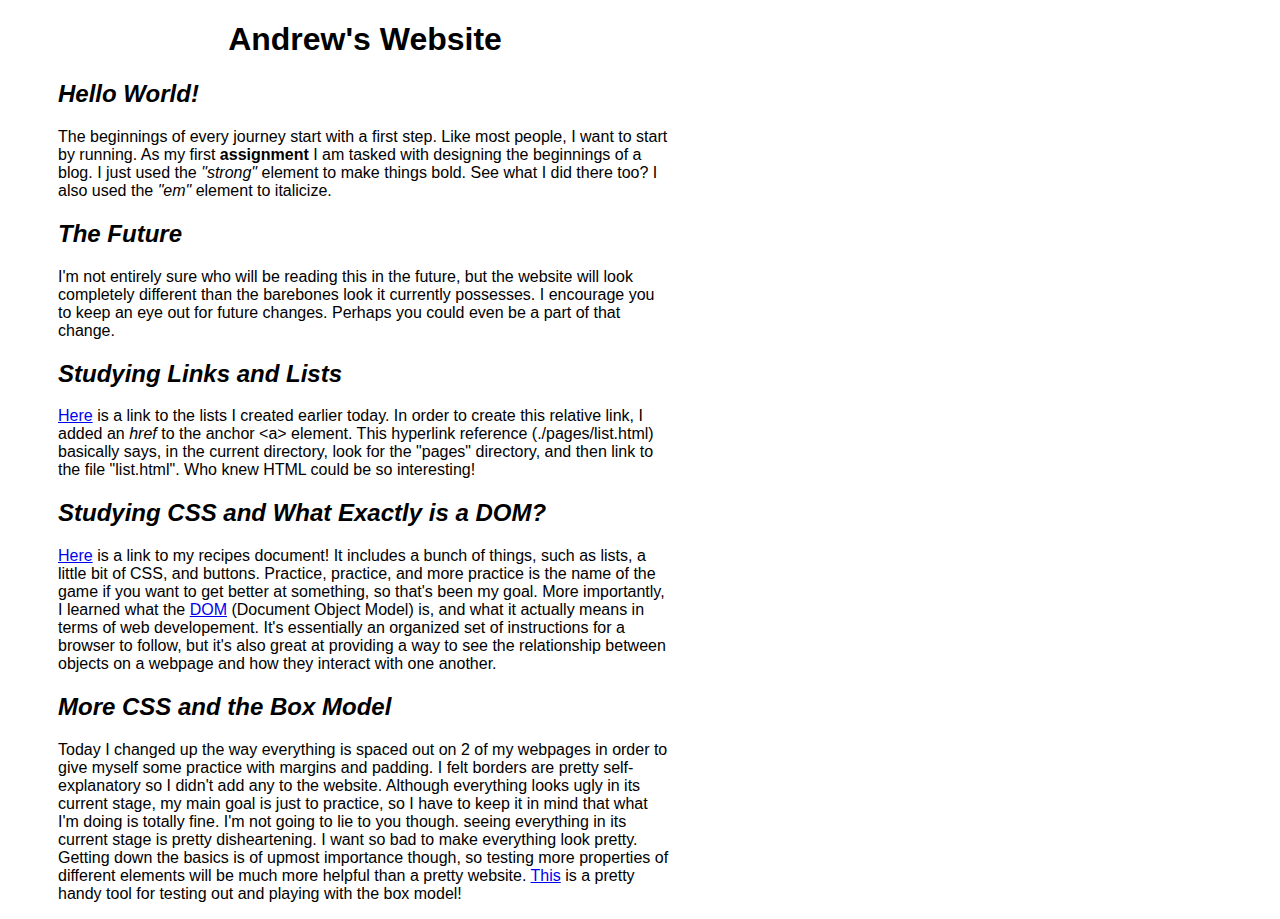
==== index.html @ ad4dc458 "Add link at 5th paragraph on index.html" ====
<!DOCTYPE html>
<html lang="en">
    <head>
        <meta charset="UTF-8">
        <link rel='stylesheet' href="./style.css">
        <title>Andrew's Website</title>
    </head>

    <body>
        <h1 class="center">Andrew's Website</h1>
        <!-- Start off website with classic "Hello World" add more elements later -->

        <h2>Hello World!</h2>
        <p>
            The beginnings of every journey start with a first step. Like most people, 
            I want to start by running. As my first <strong>assignment</strong> I am tasked
            with designing the beginnings of a blog. I just used the <em>"strong"</em> 
            element to make things bold. See what I did there too? I also used the 
            <em>"em"</em> element to italicize.
        </p>

        <h2>The Future</h2>
        <p>
            I'm not entirely sure who will be reading this in the future, but the website 
            will look completely different than the barebones look it currently possesses. 
            I encourage you to keep an eye out for future changes. Perhaps you could even
            be a part of that change.
        </p>

        <h2>Studying Links and Lists</h2>
        <p>
            <a href="./pages/list.html">Here</a> is a link to the lists I created earlier 
            today. In order to create this relative link, I added an <em>href</em> to the
            anchor &lt;a&gt; element. This hyperlink reference (./pages/list.html) basically 
            says, in the current directory, look for the "pages" directory, and then link to
            the file "list.html". Who knew HTML could be so interesting!
        </p>

        <h2>Studying CSS and What Exactly is a DOM?</h2>
        <p>
            <a href="../odin-recipes/index.html">Here</a> is a link to my recipes document!
            It includes a bunch of things, such as lists, a little bit of CSS, and buttons.
            Practice, practice, and more practice is the name of the game if you want to get
            better at something, so that's been my goal. More importantly, I learned what the
            <a href="https://www.codecademy.com/resources/blog/what-is-dom/">DOM</a> (Document 
            Object Model) is, and what it actually means in terms of web developement. It's
            essentially an organized set of instructions for a browser to follow, but it's also
            great at providing a way to see the relationship between objects on a webpage and 
            how they interact with one another.
        </p>

        <h2>More CSS and the Box Model</h2>
        <p>
            Today I changed up the way everything is spaced out on 2 of my webpages in order
            to give myself some practice with margins and padding. I felt borders are pretty
            self-explanatory so I didn't add any to the website. Although everything looks
            ugly in its current stage, my main goal is just to practice, so I have to keep
            it in mind that what I'm doing is totally fine. I'm not going to lie to you though.
            seeing everything in its current stage is pretty disheartening. I want so bad to
            make everything look pretty. Getting down the basics is of upmost importance though,
            so testing more properties of different elements will be much more helpful than a 
            pretty website. 
            <a href="https://developer.mozilla.org/en-US/docs/Learn/CSS/Building_blocks/The_box_model">
            This</a> is a pretty handy tool for testing out and playing with the box model!
        </p>
    </body>
</html>
---- style.css ----
body {
    font-family: Verdana, Geneva, Tahoma, sans-serif;
}

.center {
    text-align: center;
}

h2 {
    text-indent: 50px;
    font-style: italic;
}

p,
.center {
    margin-right: 600px;
    margin-left: 50px;
}
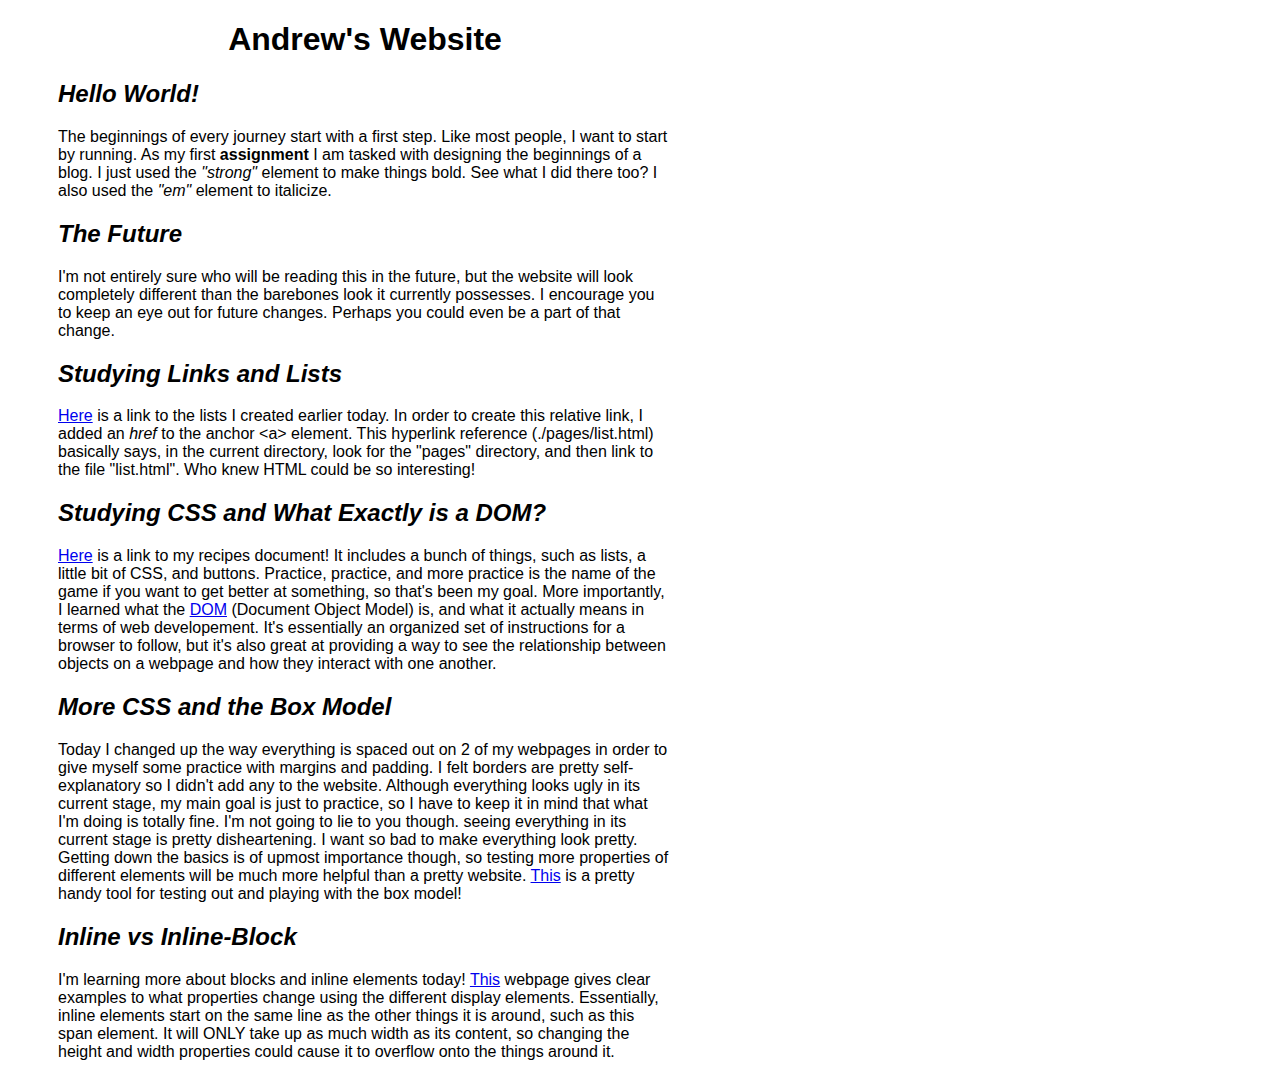
==== commit 1124c360: "Add new paragraph to index.html" ====
--- a/index.html
+++ b/index.html
@@ -63,5 +63,16 @@
             <a href="https://developer.mozilla.org/en-US/docs/Learn/CSS/Building_blocks/The_box_model">
             This</a> is a pretty handy tool for testing out and playing with the box model!
         </p>
+
+        <h2>Inline vs Inline-Block</h2>
+        <p>
+            I'm learning more about blocks and inline elements today! 
+            <a href="https://www.digitalocean.com/community/tutorials/css-display-inline-vs-inline-block">
+            This</a> webpage gives clear examples to what properties change using the different
+            display elements. Essentially, inline elements start on the same line as the other 
+            things it is around, such as this <span>span</span> element. It will ONLY take up as 
+            much width as its content, so changing the height and width properties could cause it
+            to overflow onto the things around it. 
+        </p>
     </body>
 </html>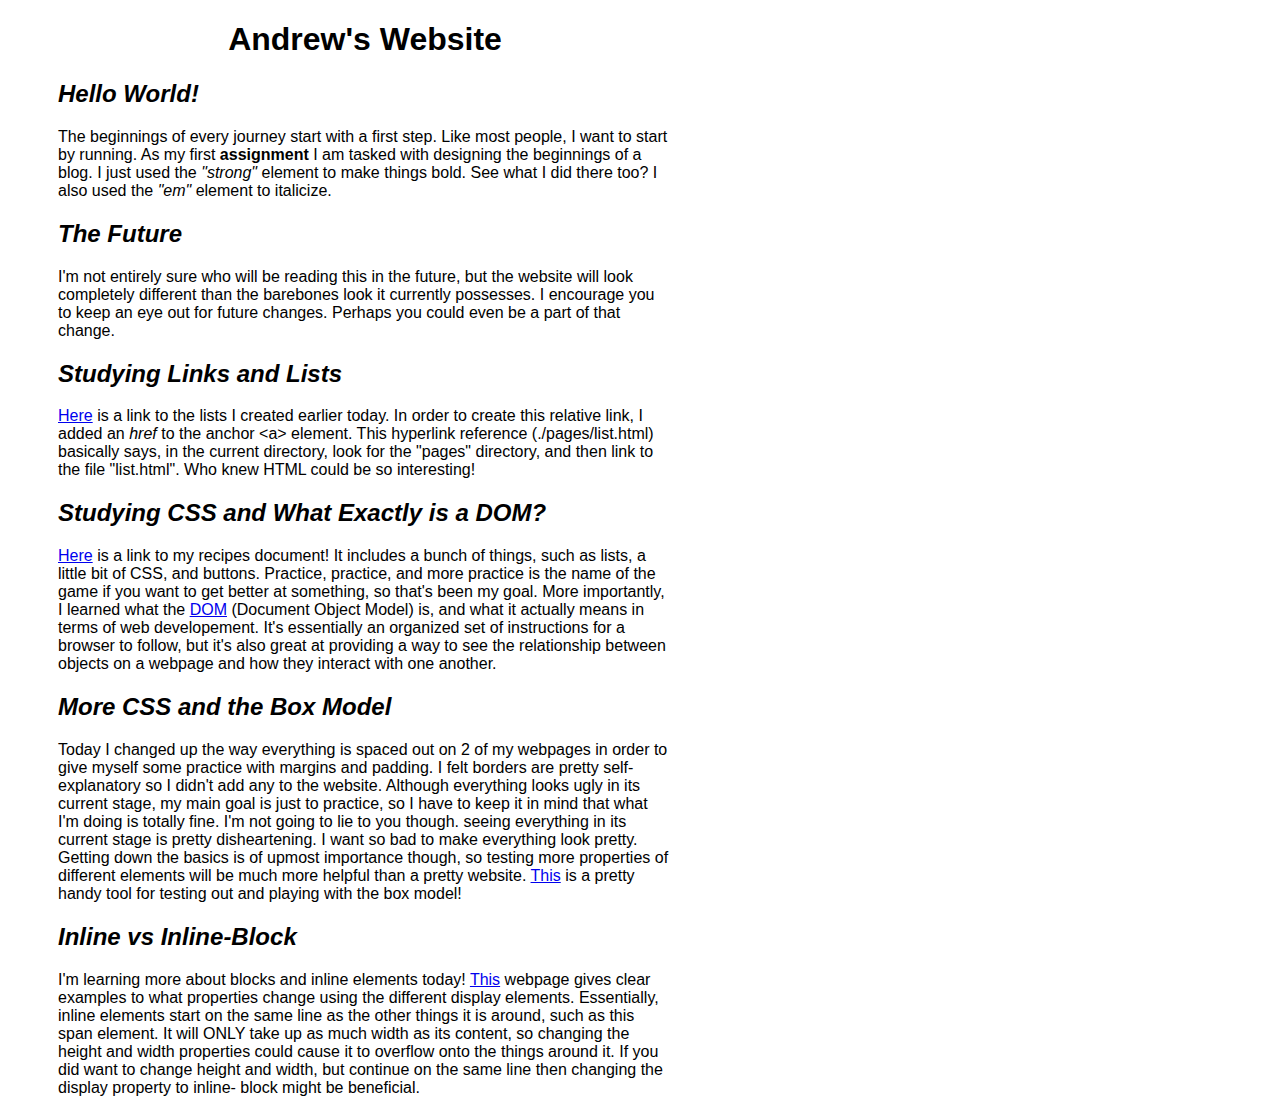
==== commit 8df1adf9: "Add more information to index.html" ====
--- a/index.html
+++ b/index.html
@@ -70,9 +70,11 @@
             <a href="https://www.digitalocean.com/community/tutorials/css-display-inline-vs-inline-block">
             This</a> webpage gives clear examples to what properties change using the different
             display elements. Essentially, inline elements start on the same line as the other 
-            things it is around, such as this <span>span</span> element. It will ONLY take up as 
-            much width as its content, so changing the height and width properties could cause it
-            to overflow onto the things around it. 
+            things it is around, such as this <span class="inline">span</span> element. It will 
+            ONLY take up as much width as its content, so changing the height and width properties 
+            could cause it to overflow onto the things around it. If you did want to change height 
+            and width, but continue on the same line then changing the display property to inline-
+            block might be beneficial. 
         </p>
     </body>
 </html>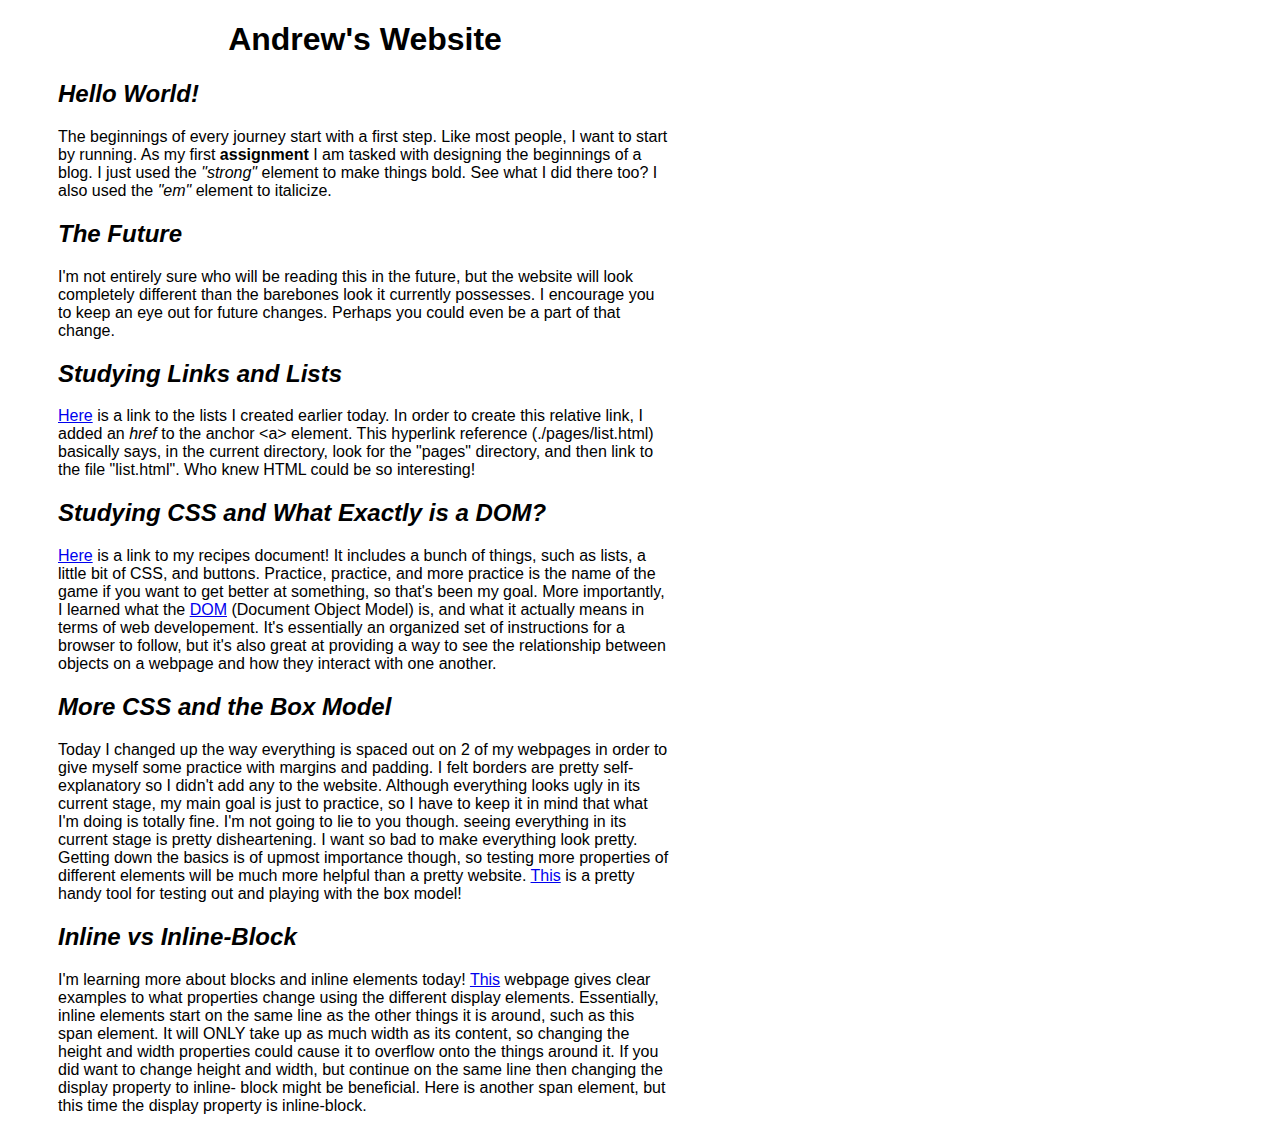
==== commit e1c43b2d: "Add more information to index.html" ====
--- a/index.html
+++ b/index.html
@@ -74,7 +74,8 @@
             ONLY take up as much width as its content, so changing the height and width properties 
             could cause it to overflow onto the things around it. If you did want to change height 
             and width, but continue on the same line then changing the display property to inline-
-            block might be beneficial. 
+            block might be beneficial. Here is another <span class="inline-block">span</span> 
+            element, but this time the display property is inline-block.
         </p>
     </body>
 </html>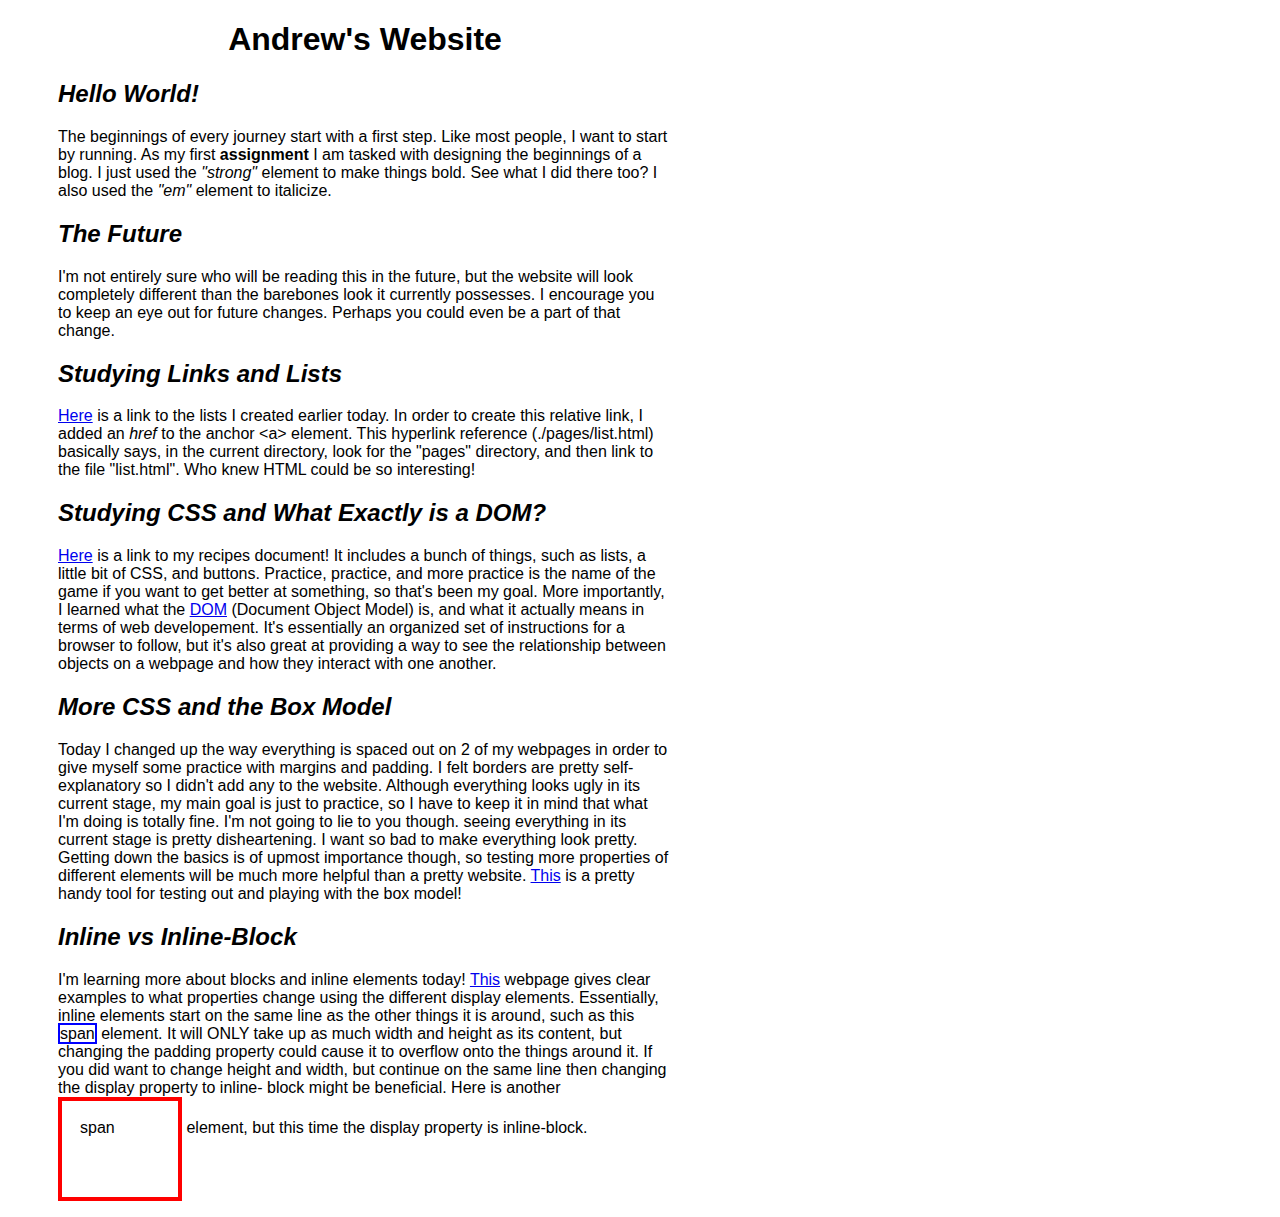
==== commit 8719433f: "Adjust css properties and index.html" ====
--- a/index.html
+++ b/index.html
@@ -71,7 +71,7 @@
             This</a> webpage gives clear examples to what properties change using the different
             display elements. Essentially, inline elements start on the same line as the other 
             things it is around, such as this <span class="inline">span</span> element. It will 
-            ONLY take up as much width as its content, so changing the height and width properties 
+            ONLY take up as much width and height as its content, but changing the padding property 
             could cause it to overflow onto the things around it. If you did want to change height 
             and width, but continue on the same line then changing the display property to inline-
             block might be beneficial. Here is another <span class="inline-block">span</span> 
--- a/style.css
+++ b/style.css
@@ -15,4 +15,15 @@
 .center {
     margin-right: 600px;
     margin-left: 50px;
+}
+
+span.inline {
+    border: 2px solid blue;
+}
+span.inline-block {
+    display: inline-block;
+    border: 4px solid red;
+    height: 60px;
+    width: 80px;
+    padding: 18px;
 }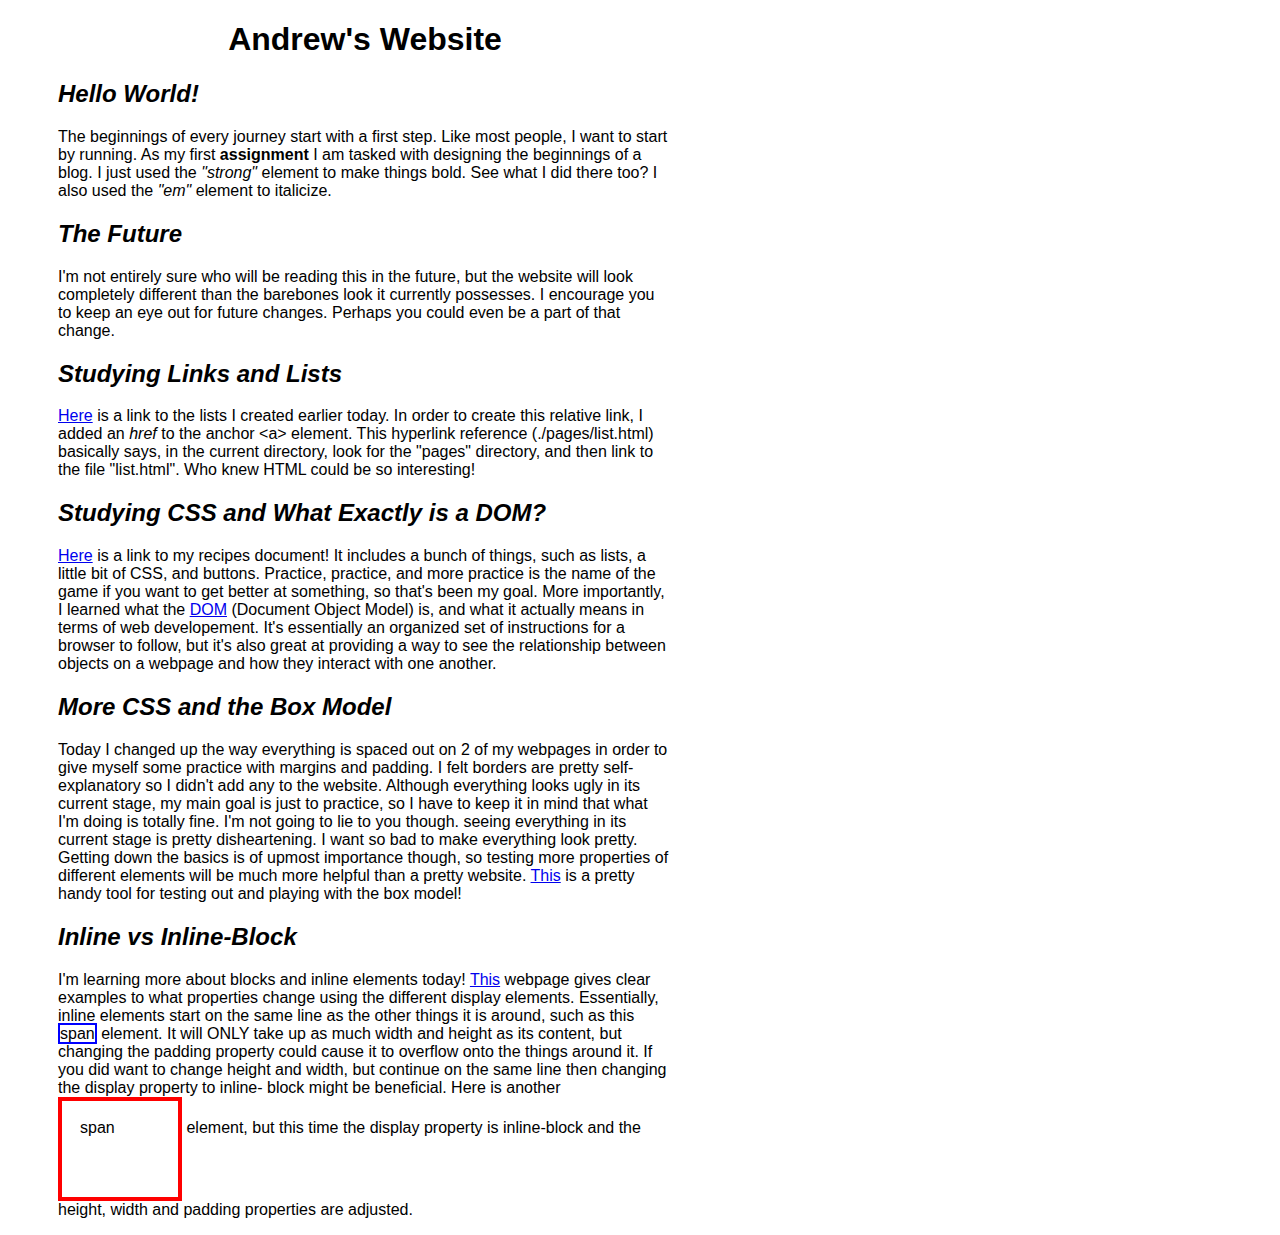
==== commit cc57edc0: "Adjust index.html" ====
--- a/index.html
+++ b/index.html
@@ -75,7 +75,8 @@
             could cause it to overflow onto the things around it. If you did want to change height 
             and width, but continue on the same line then changing the display property to inline-
             block might be beneficial. Here is another <span class="inline-block">span</span> 
-            element, but this time the display property is inline-block.
+            element, but this time the display property is inline-block and the height, width and 
+            padding properties are adjusted.
         </p>
     </body>
 </html>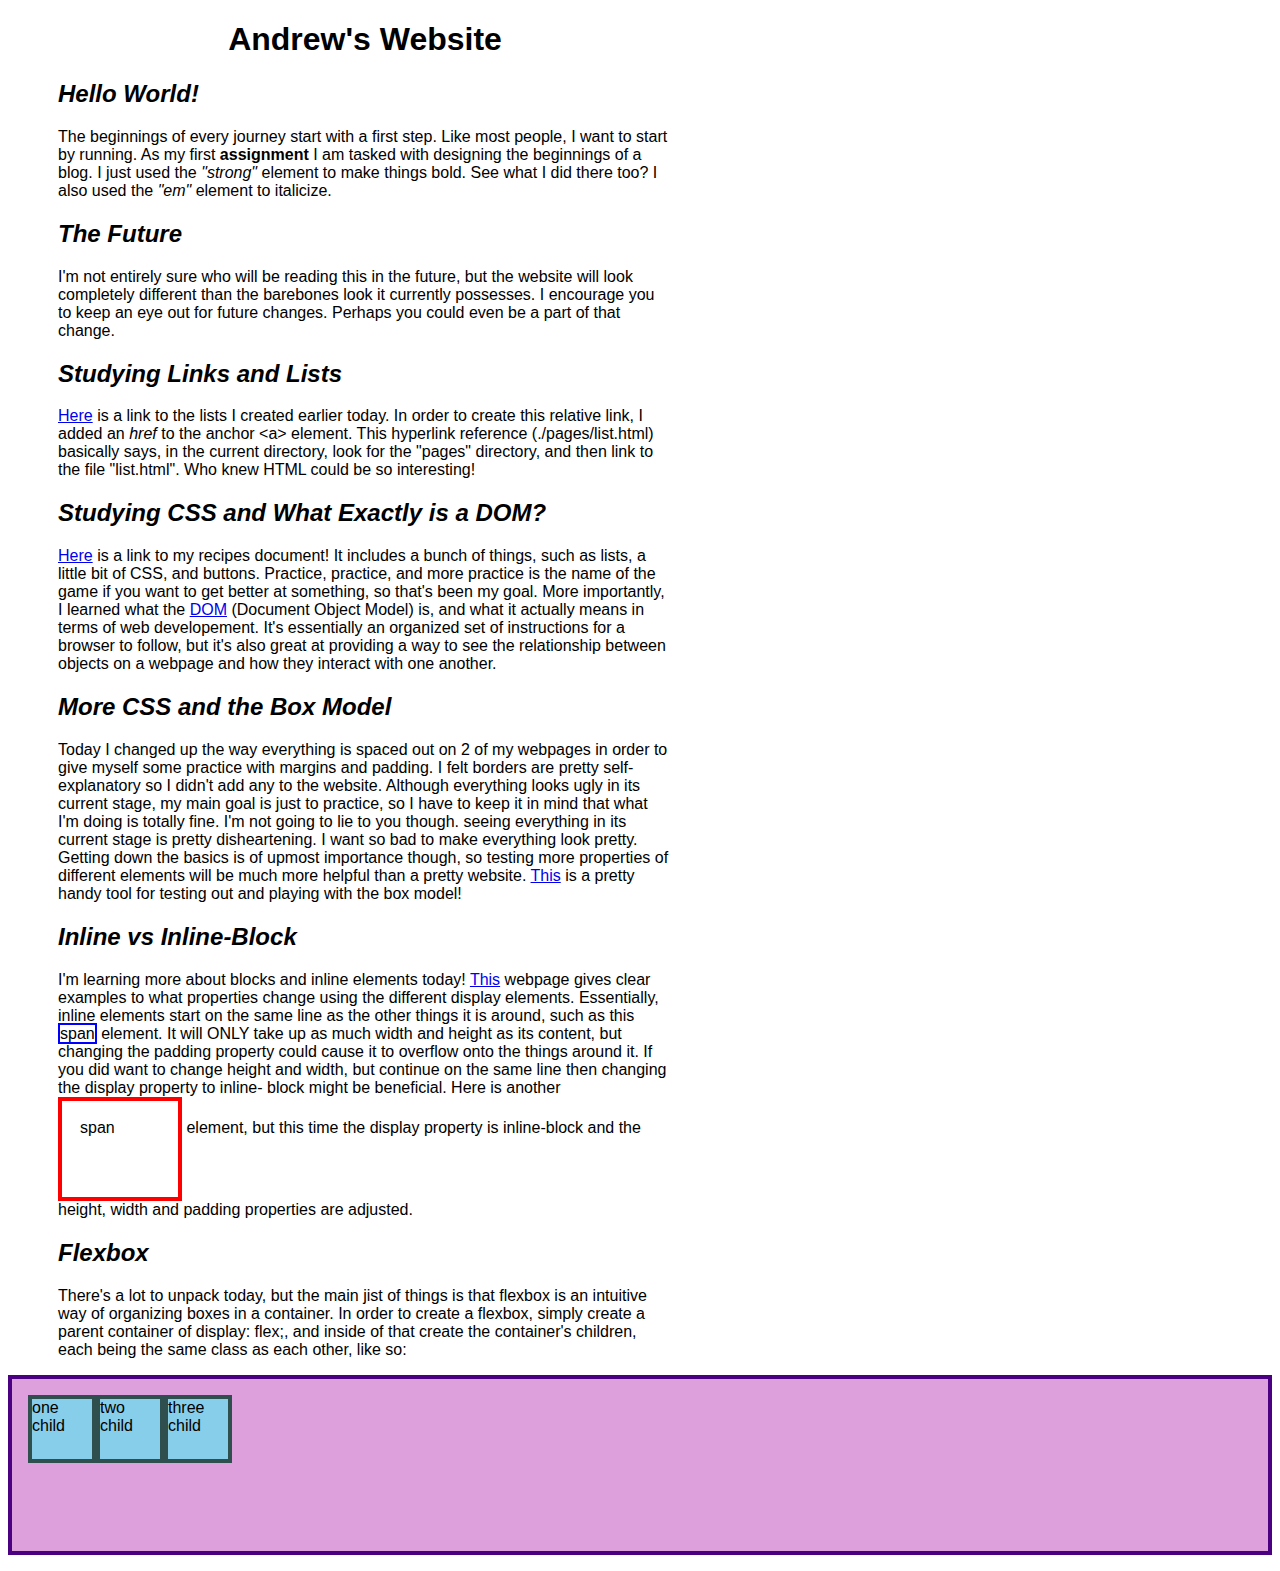
==== commit acd6dd89: "Add flexbox paragraph to index.html" ====
--- a/index.html
+++ b/index.html
@@ -78,5 +78,18 @@
             element, but this time the display property is inline-block and the height, width and 
             padding properties are adjusted.
         </p>
+
+        <h2>Flexbox</h2>
+        <p>
+            There's a lot to unpack today, but the main jist of things is that flexbox is an intuitive
+            way of organizing boxes in a container. In order to create a flexbox, simply create a
+            parent container of display: flex;, and inside of that create the container's children, each
+            being the same class as each other, like so:
+            <div class="parent">
+                <div class="child">one child</div>
+                <div class="child">two child</div>
+                <div class="child">three child</div>
+            </div>
+        </p>
     </body>
 </html>--- a/style.css
+++ b/style.css
@@ -20,10 +20,26 @@
 span.inline {
     border: 2px solid blue;
 }
+
 span.inline-block {
     display: inline-block;
     border: 4px solid red;
     height: 60px;
     width: 80px;
     padding: 18px;
+}
+
+.parent {
+    height: 140px;
+    padding: 16px;
+    background: plum;
+    border: 4px solid indigo;
+    display: flex;
+}
+
+.child {
+    width: 60px;
+    height: 60px;
+    border: 4px solid darkslategray;
+    background: skyblue;
 }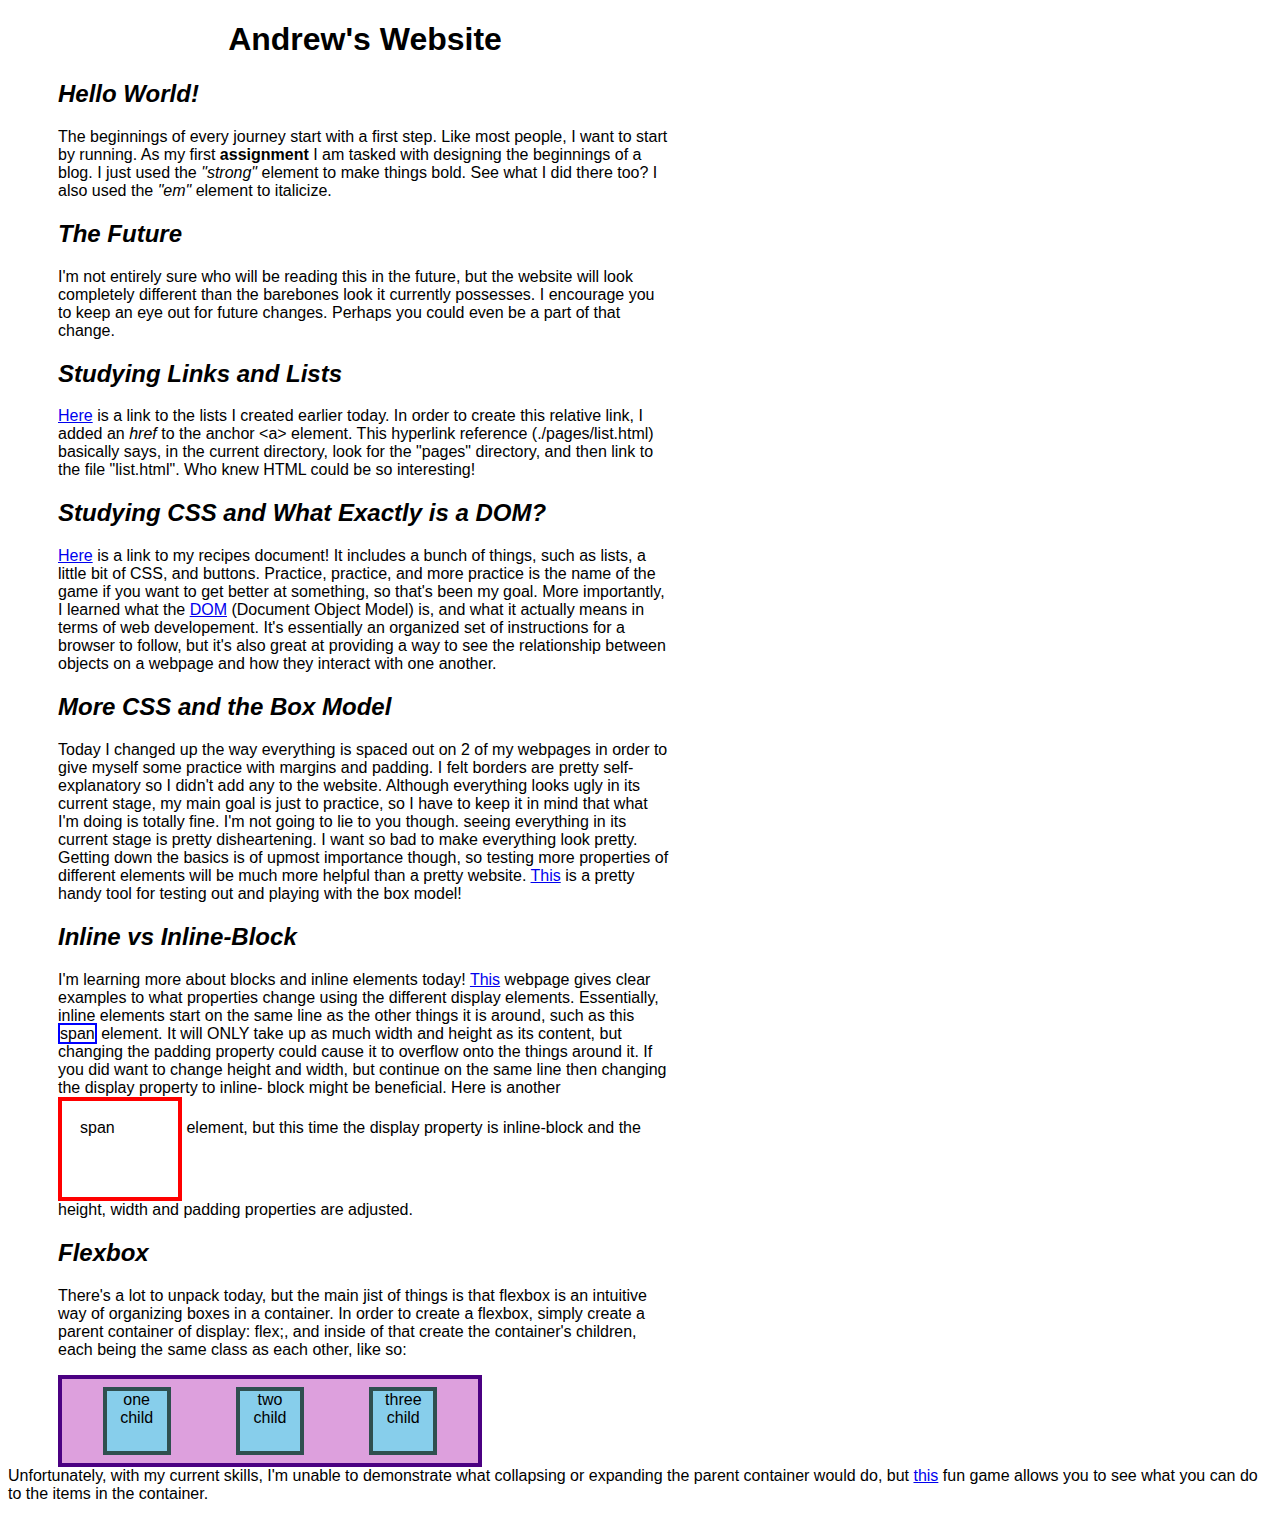
==== commit 88ced2ea: "Add more information to Flexbox paragraph" ====
--- a/index.html
+++ b/index.html
@@ -90,6 +90,9 @@
                 <div class="child">two child</div>
                 <div class="child">three child</div>
             </div>
+            Unfortunately, with my current skills, I'm unable to demonstrate what collapsing or expanding
+            the parent container would do, but <a href="https://flexboxfroggy.com/">this</a> fun game
+            allows you to see what you can do to the items in the container.
         </p>
     </body>
 </html>--- a/style.css
+++ b/style.css
@@ -12,7 +12,8 @@
 }
 
 p,
-.center {
+.center,
+.parent {
     margin-right: 600px;
     margin-left: 50px;
 }
@@ -30,11 +31,13 @@
 }
 
 .parent {
-    height: 140px;
-    padding: 16px;
+    height: auto;
+    width: 400px;
+    padding: 8px;
     background: plum;
     border: 4px solid indigo;
     display: flex;
+    justify-content: space-around;
 }
 
 .child {
@@ -42,4 +45,5 @@
     height: 60px;
     border: 4px solid darkslategray;
     background: skyblue;
+    text-align: center;
 }